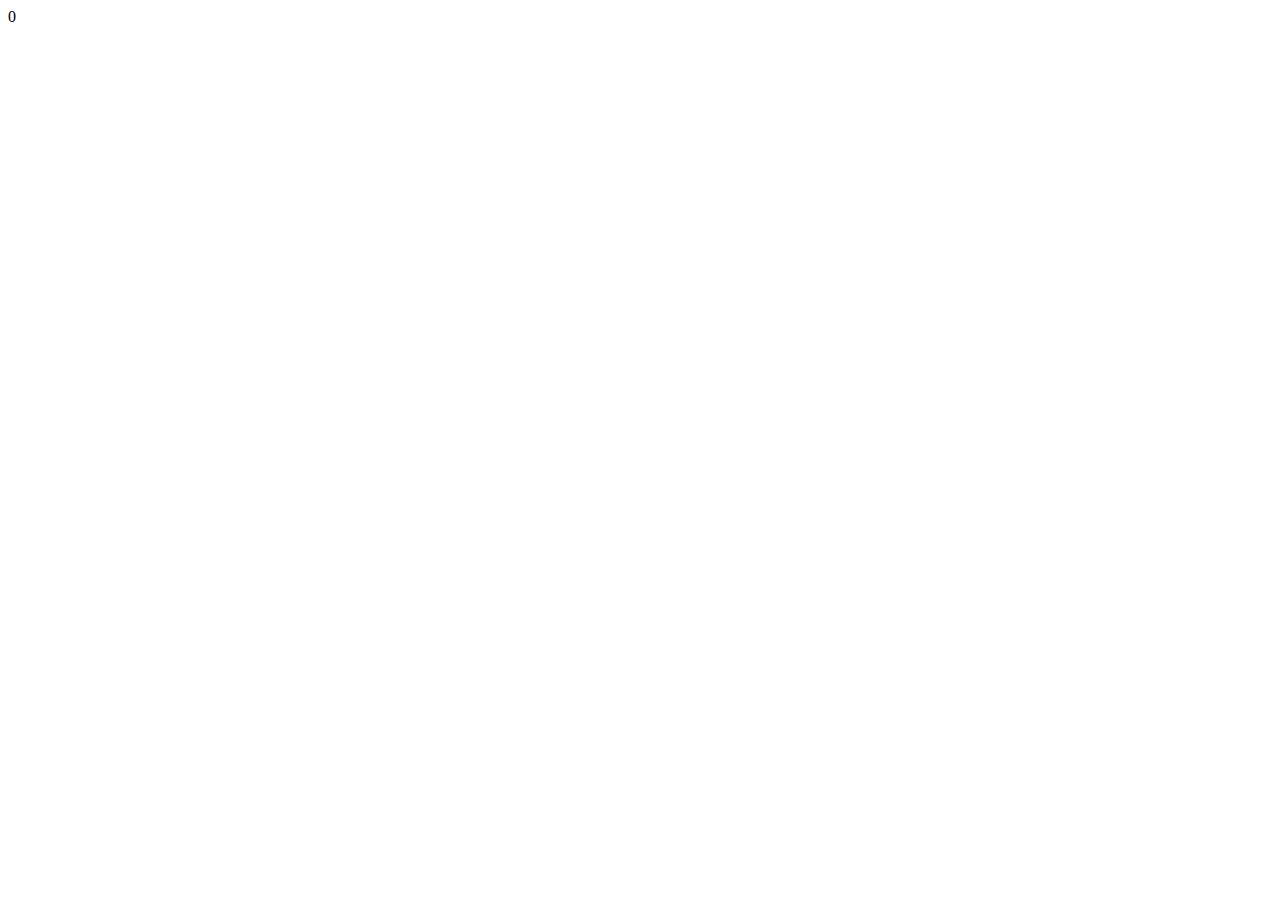
==== lesson-1/light/index.html @ 3d0a046b "Первый урок" ====
<!DOCTYPE html>
<html lang="en">
<head>
	<meta charset="UTF-8">
	<title>JS-lessons-1</title>
</head>
<body>
	<script>

		var budget   = prompt('Ваш бюджет?');
		var magName  = prompt('Название вашего магазина?');
		var mainList = {};
		var shopGoods = [];
		var employers = {};

		shopGoods[0] = prompt('Какой тип товаров будем продавать?'),
		shopGoods[1] = prompt('Какой тип товаров будем продавать?'),
		shopGoods[2] = prompt('Какой тип товаров будем продавать?');


		mainList = {
			budget: budget,
			magName: magName,
			mass: shopGoods,
			employers: {
				first: 'Jhon',
				second: 'Bob',
				thirh: 'Greg'
			},
			open: true
		};

		document.write( budget / 30 );
		console.log( mainList );

	</script>
</body>
</html>
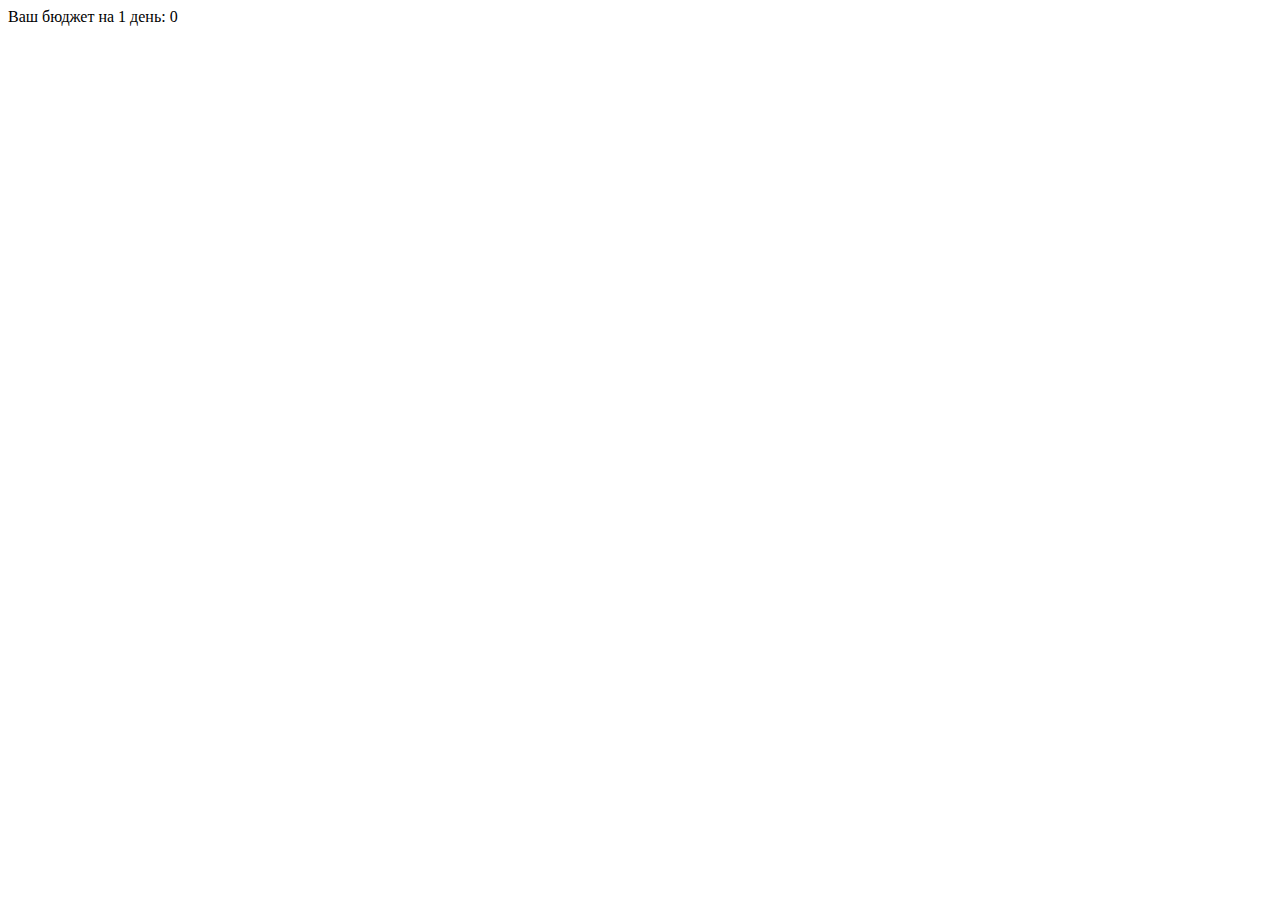
==== commit 9633c704: "Первый урок усложненное" ====
--- a/lesson-1/light/index.html
+++ b/lesson-1/light/index.html
@@ -30,7 +30,7 @@
 			open: true
 		};
 
-		document.write( budget / 30 );
+		document.write( 'Ваш бюджет на 1 день: ' + budget / 30 );
 		console.log( mainList );
 
 	</script>
